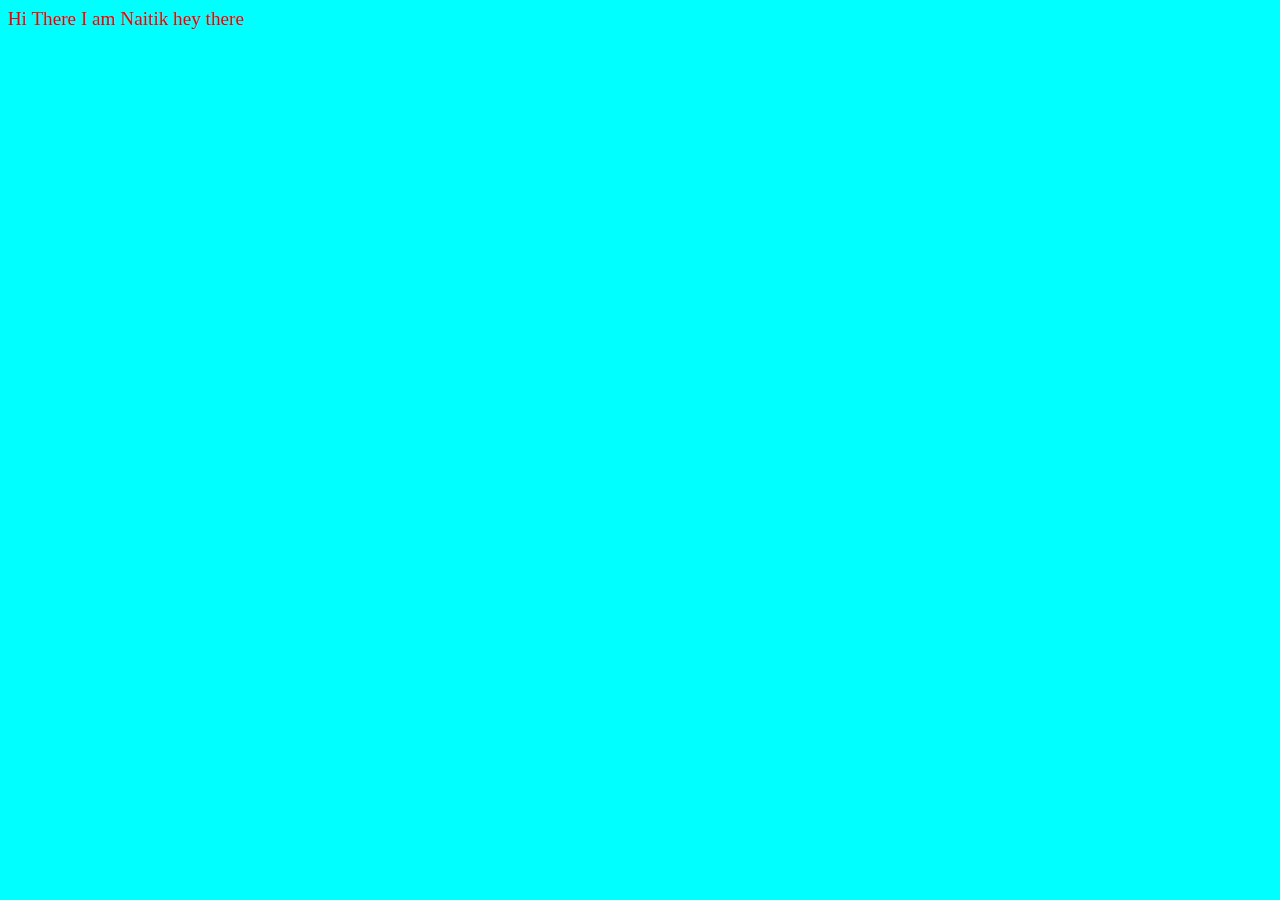
==== index.html @ da2017f0 "Website Development" ====
<!DOCTYPE html>
<html lang="en">
<head>
    <meta charset="UTF-8">
    <meta name="viewport" content="width=device-width, initial-scale=1.0">
    <title>FIRST WEBSITE</title>
    <link rel="stylesheet" href="style.css">
</head>
<body>
    Hi There I am Naitik
    hey there
    <script src="script.js"></script>
</body>

</html>
---- style.css ----
body {
    background-color: cyan;
    color: red;
    font-size: larger;border: 0cqh;     
}
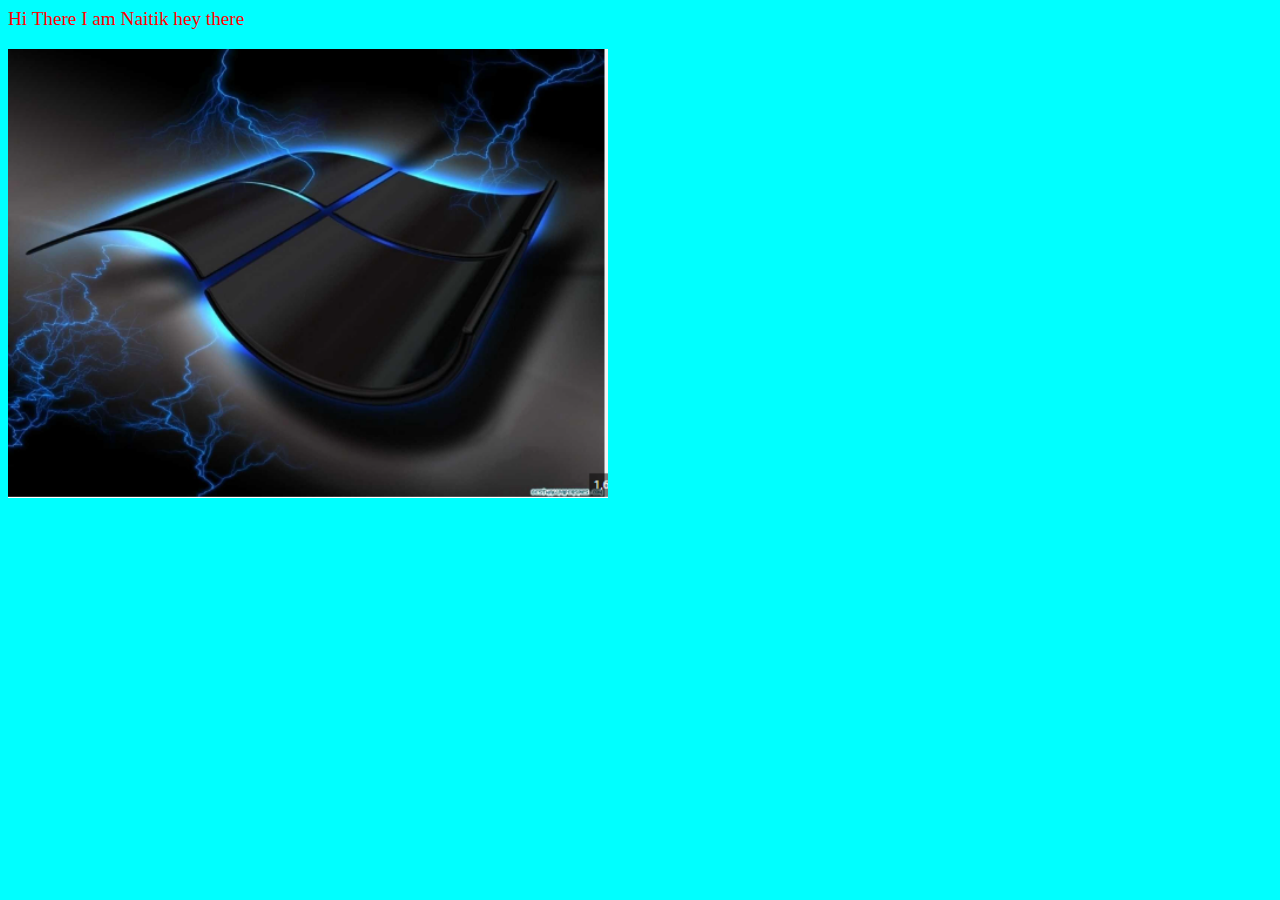
==== commit 4c7c3257: "Website Development" ====
--- a/index.html
+++ b/index.html
@@ -9,6 +9,7 @@
 <body>
     Hi There I am Naitik
     hey there
+    <p><img width="600" src="iamge.png" alt="Window image"></p>
     <script src="script.js"></script>
 </body>
 
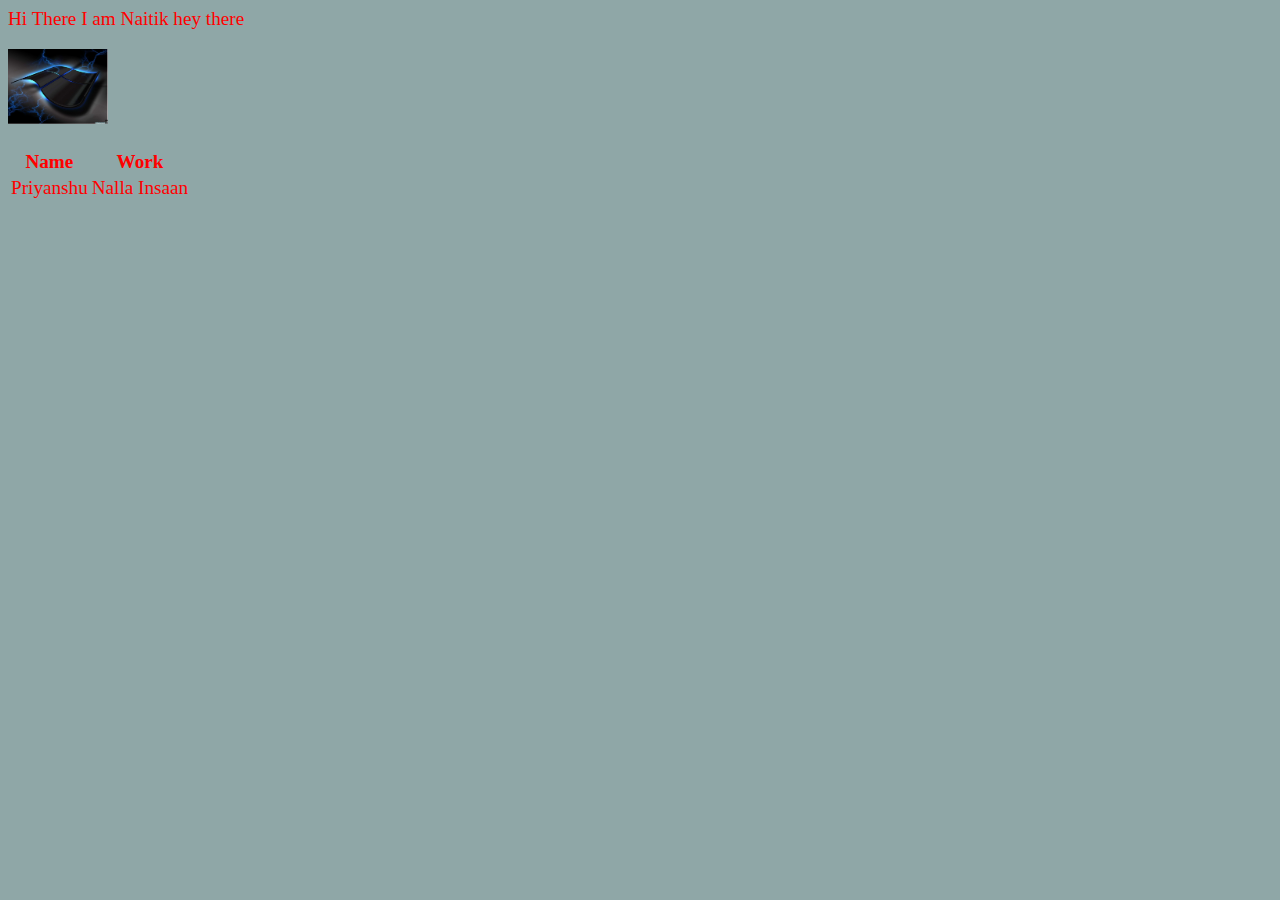
==== commit d206177c: "Web Development" ====
--- a/index.html
+++ b/index.html
@@ -9,7 +9,17 @@
 <body>
     Hi There I am Naitik
     hey there
-    <p><img width="600" src="iamge.png" alt="Window image"></p>
+    <p><img width="100" src="iamge.png" alt="IIT"></p>
+    <table>
+    <tr> <th>Name</th>
+        <th>Work</th>
+    </tr>
+        <tr>
+            <td>Priyanshu</td>
+        <td>Nalla Insaan</td>
+
+        </tr>
+    </table>
     <script src="script.js"></script>
 </body>
 
--- a/style.css
+++ b/style.css
@@ -1,5 +1,5 @@
 body {
-    background-color: cyan;
+    background-color: rgb(143, 167, 167);
     color: red;
     font-size: larger;border: 0cqh;     
 }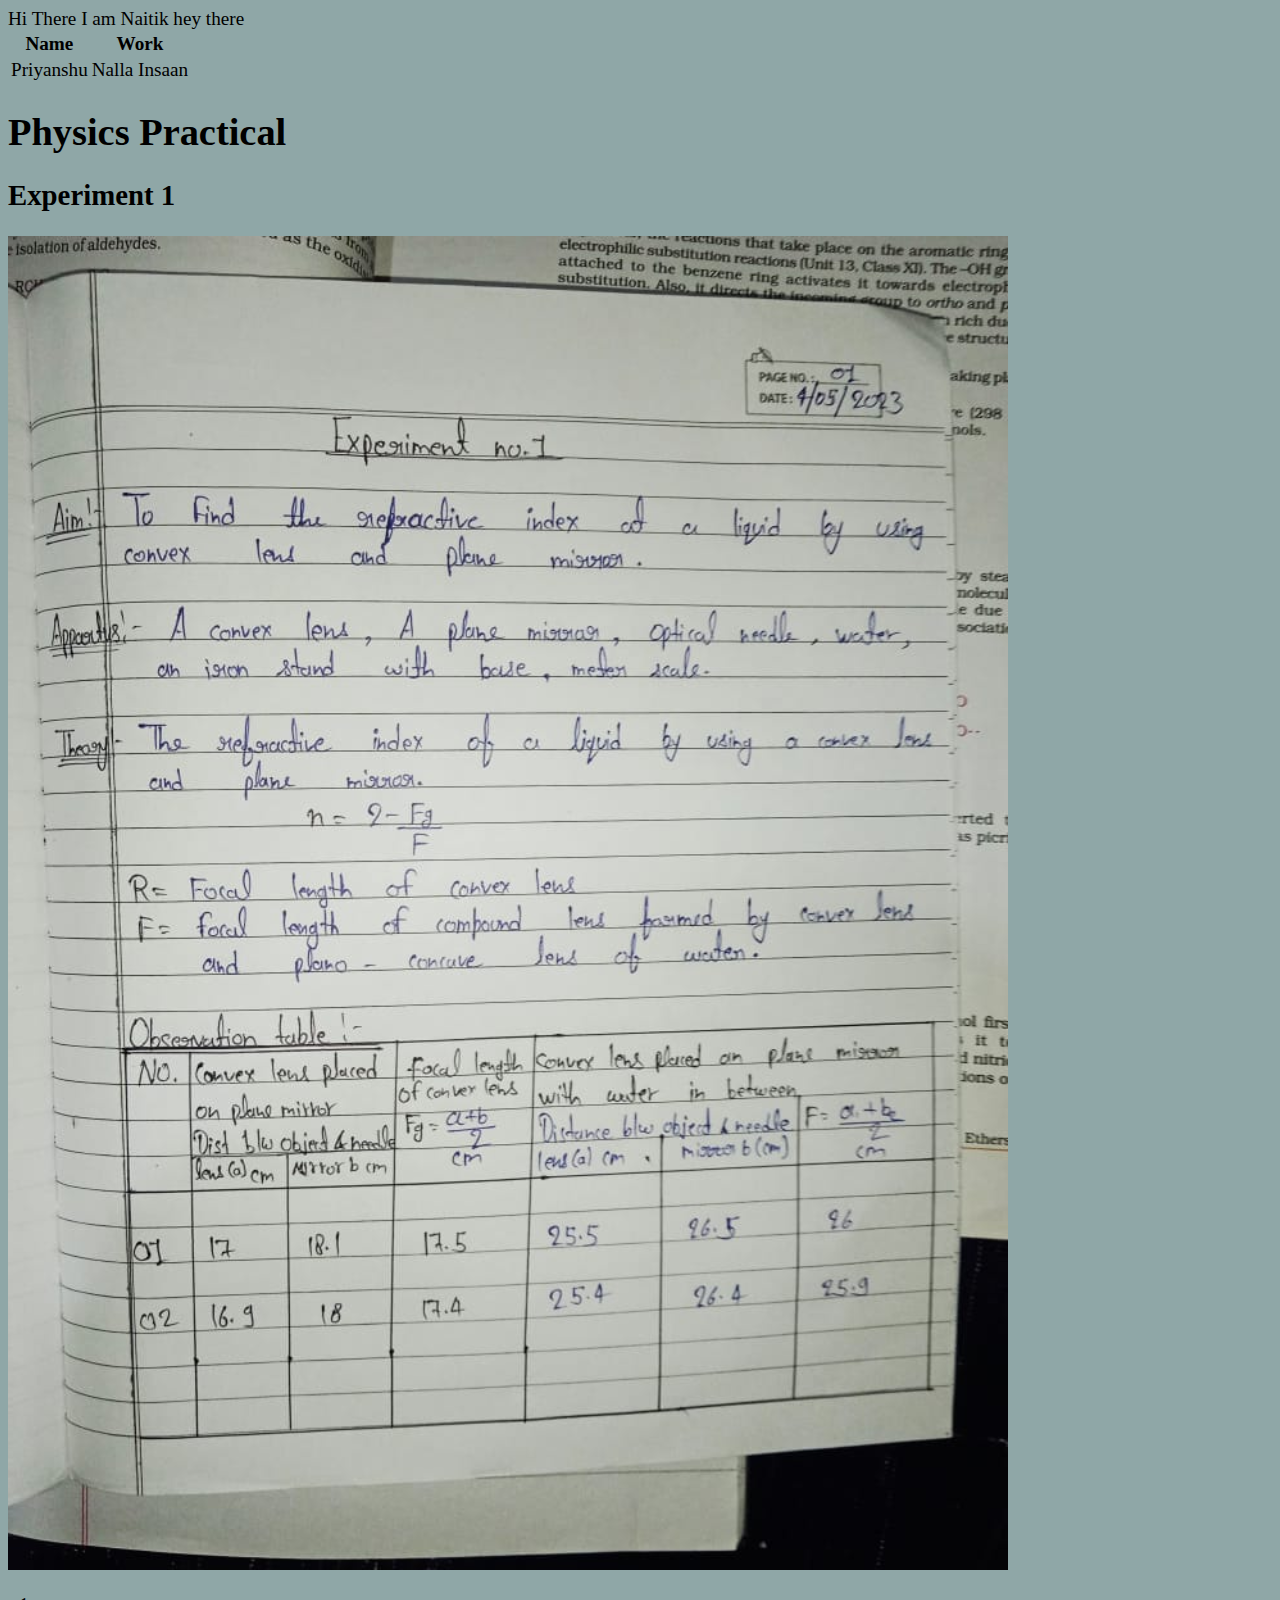
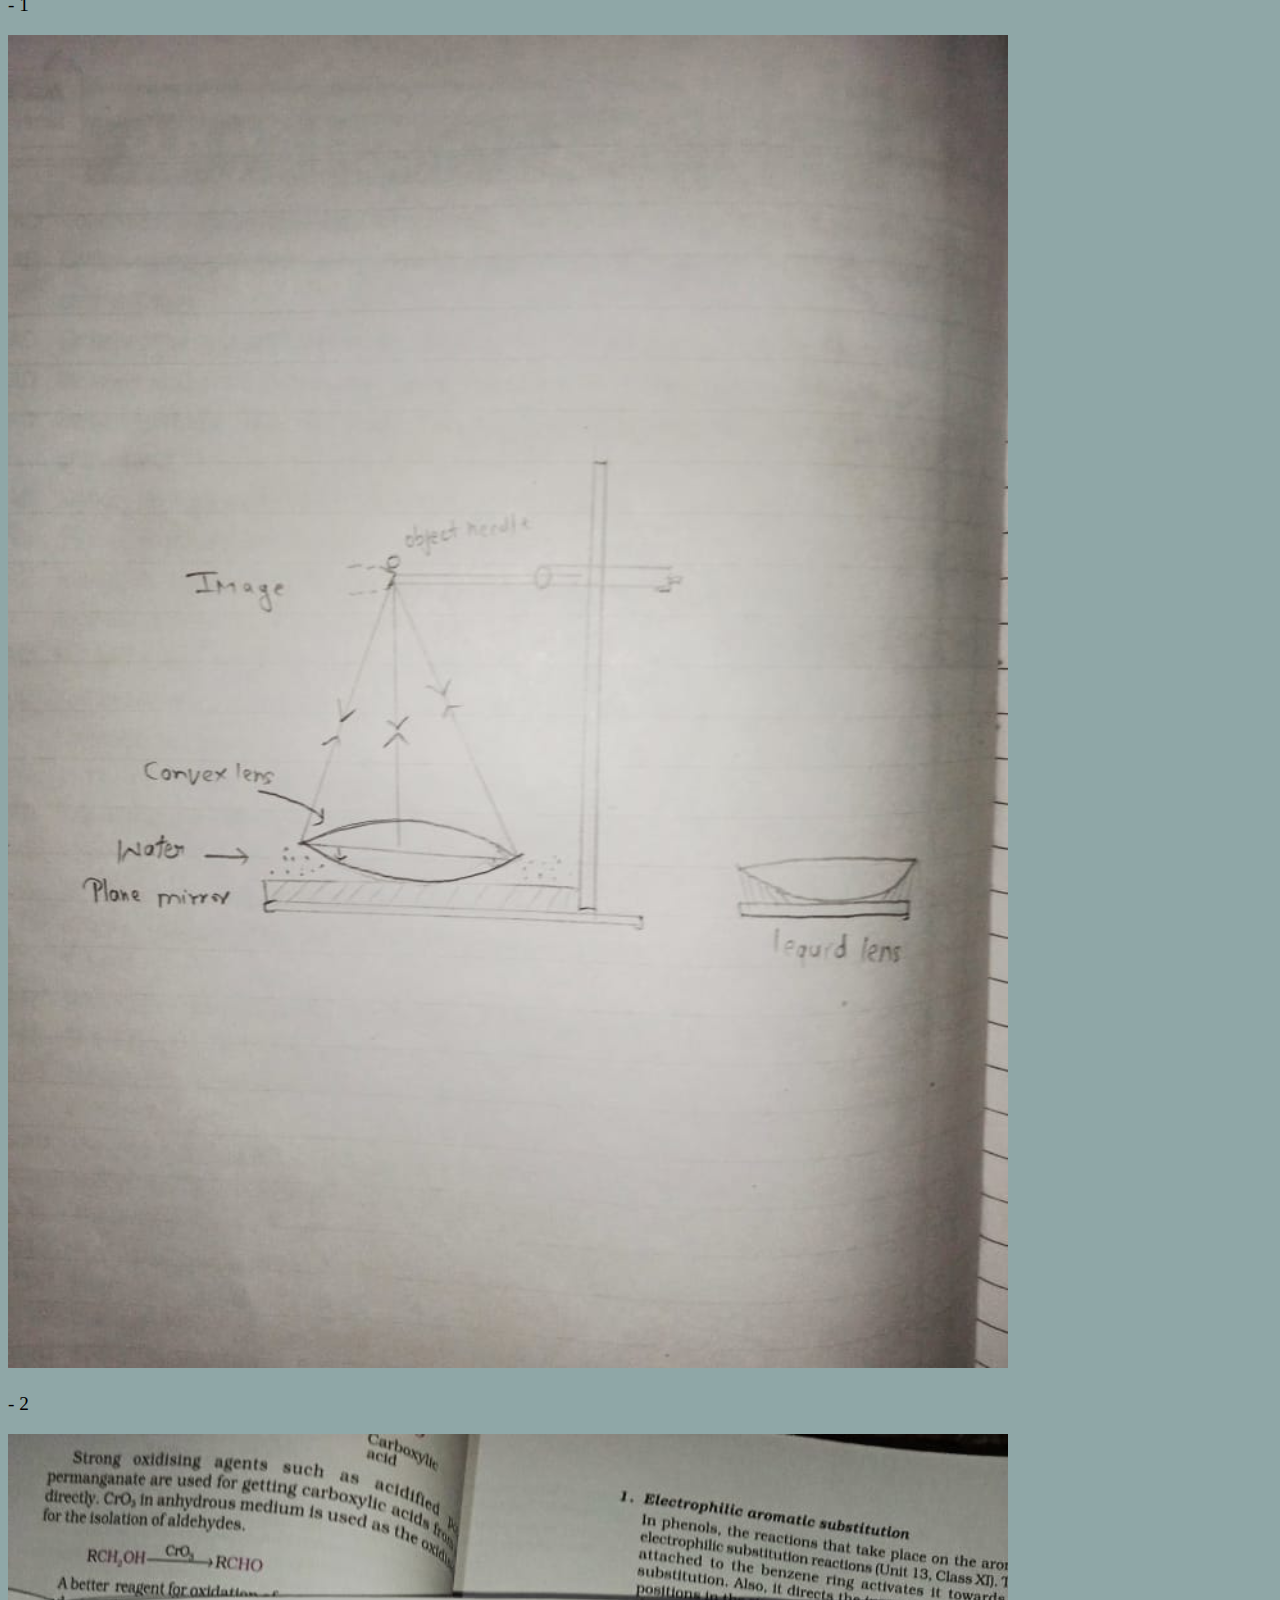
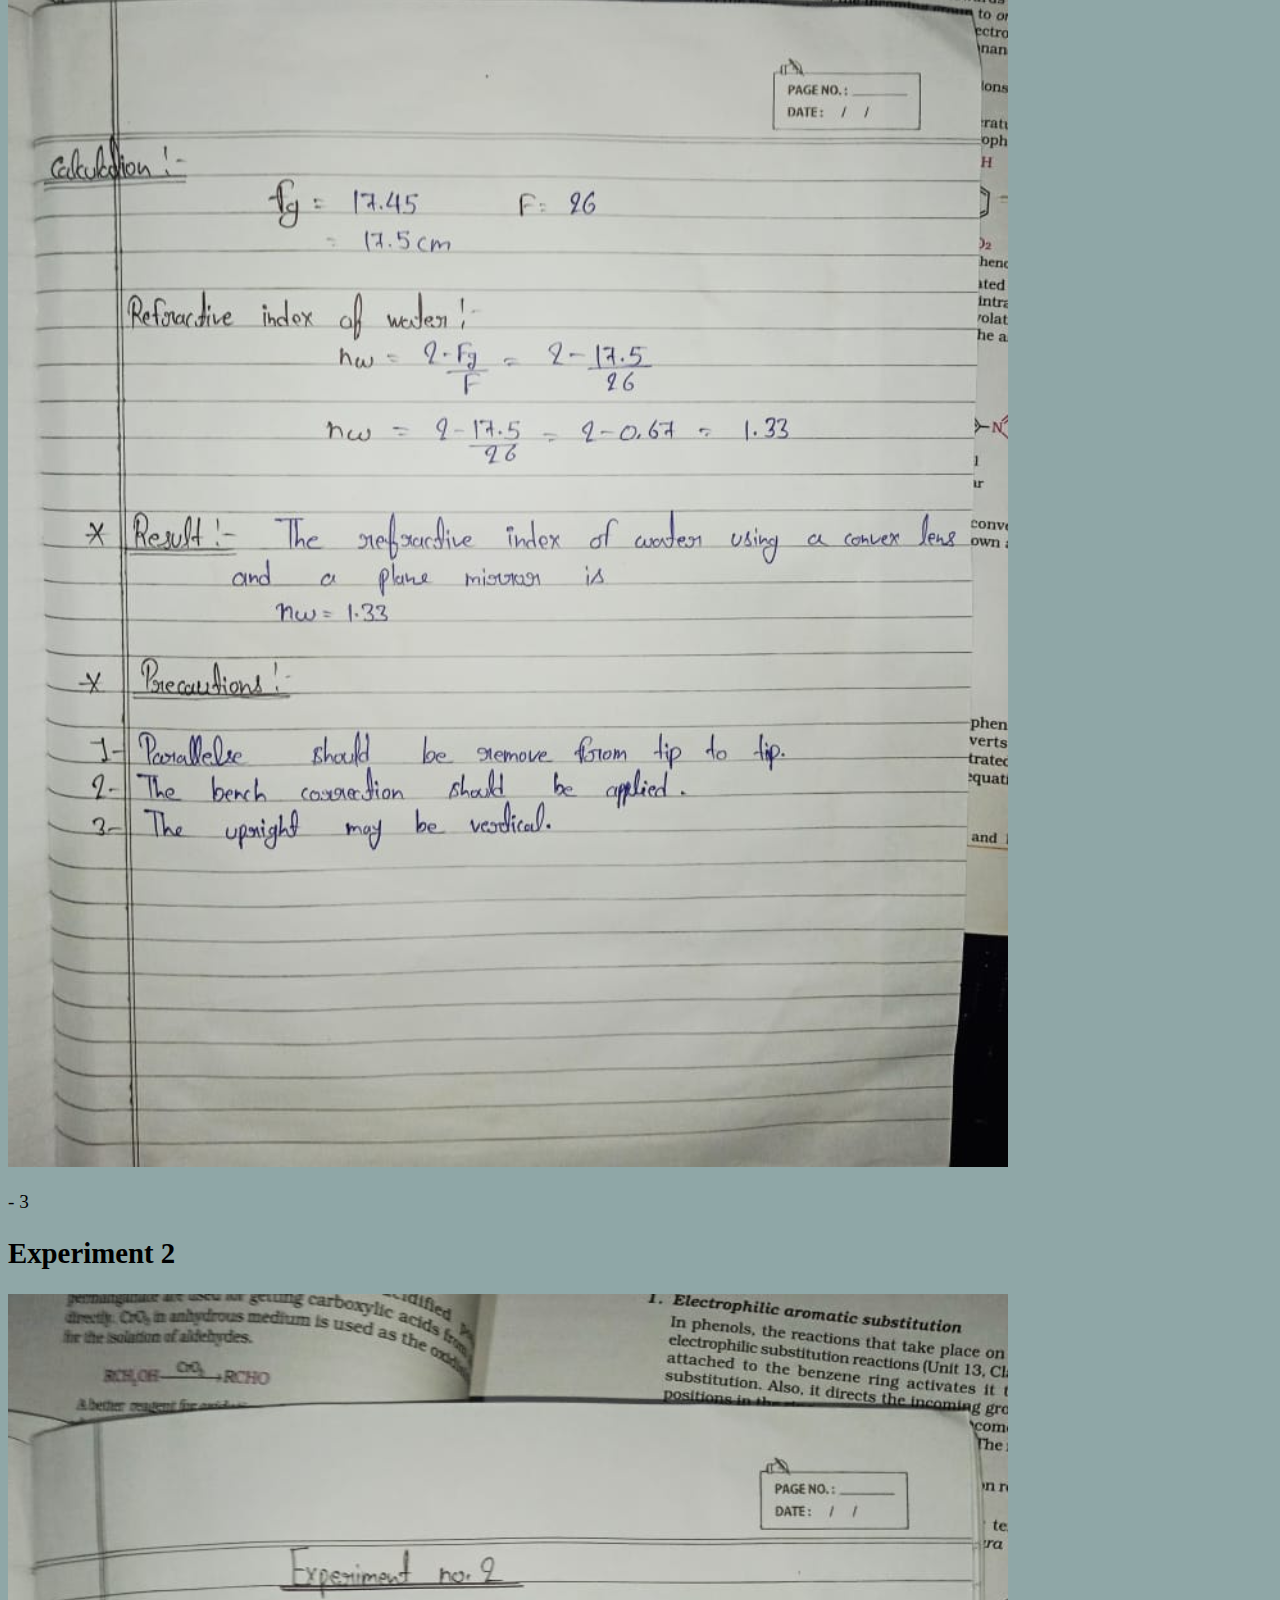
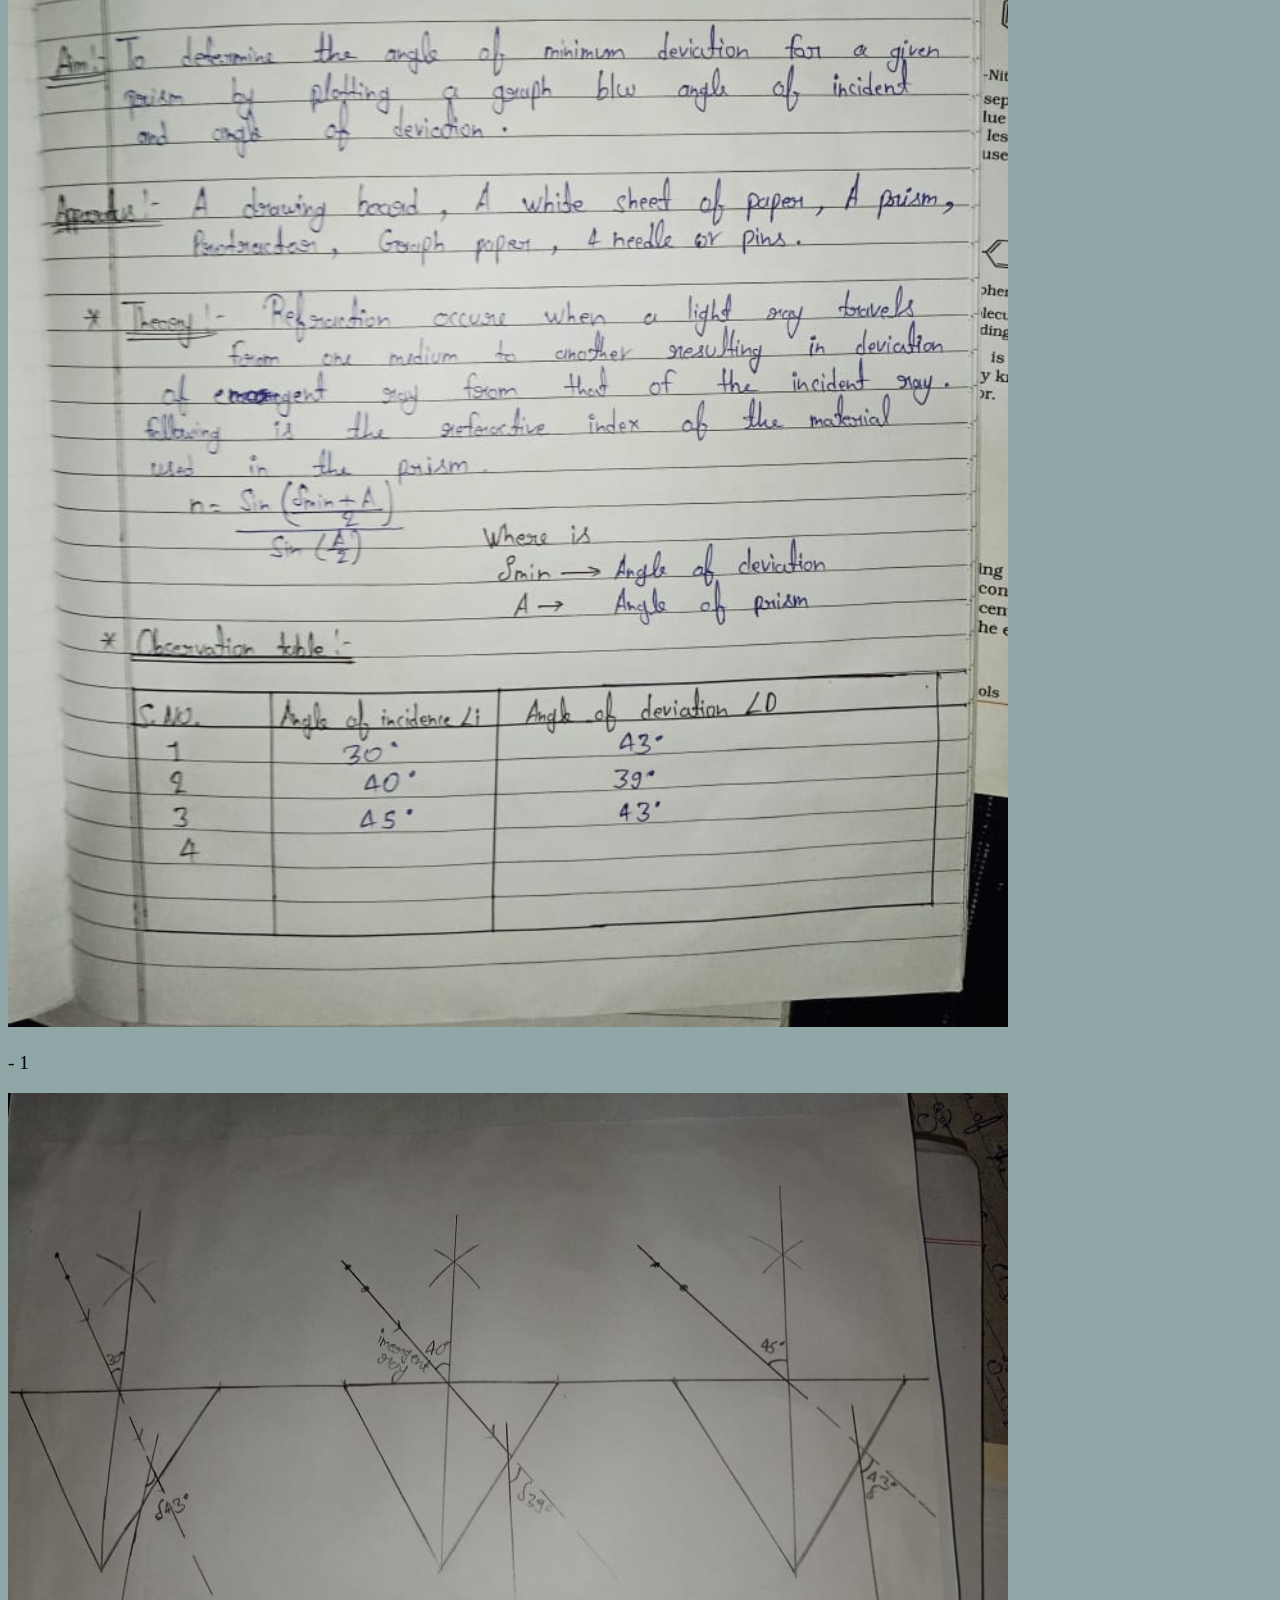
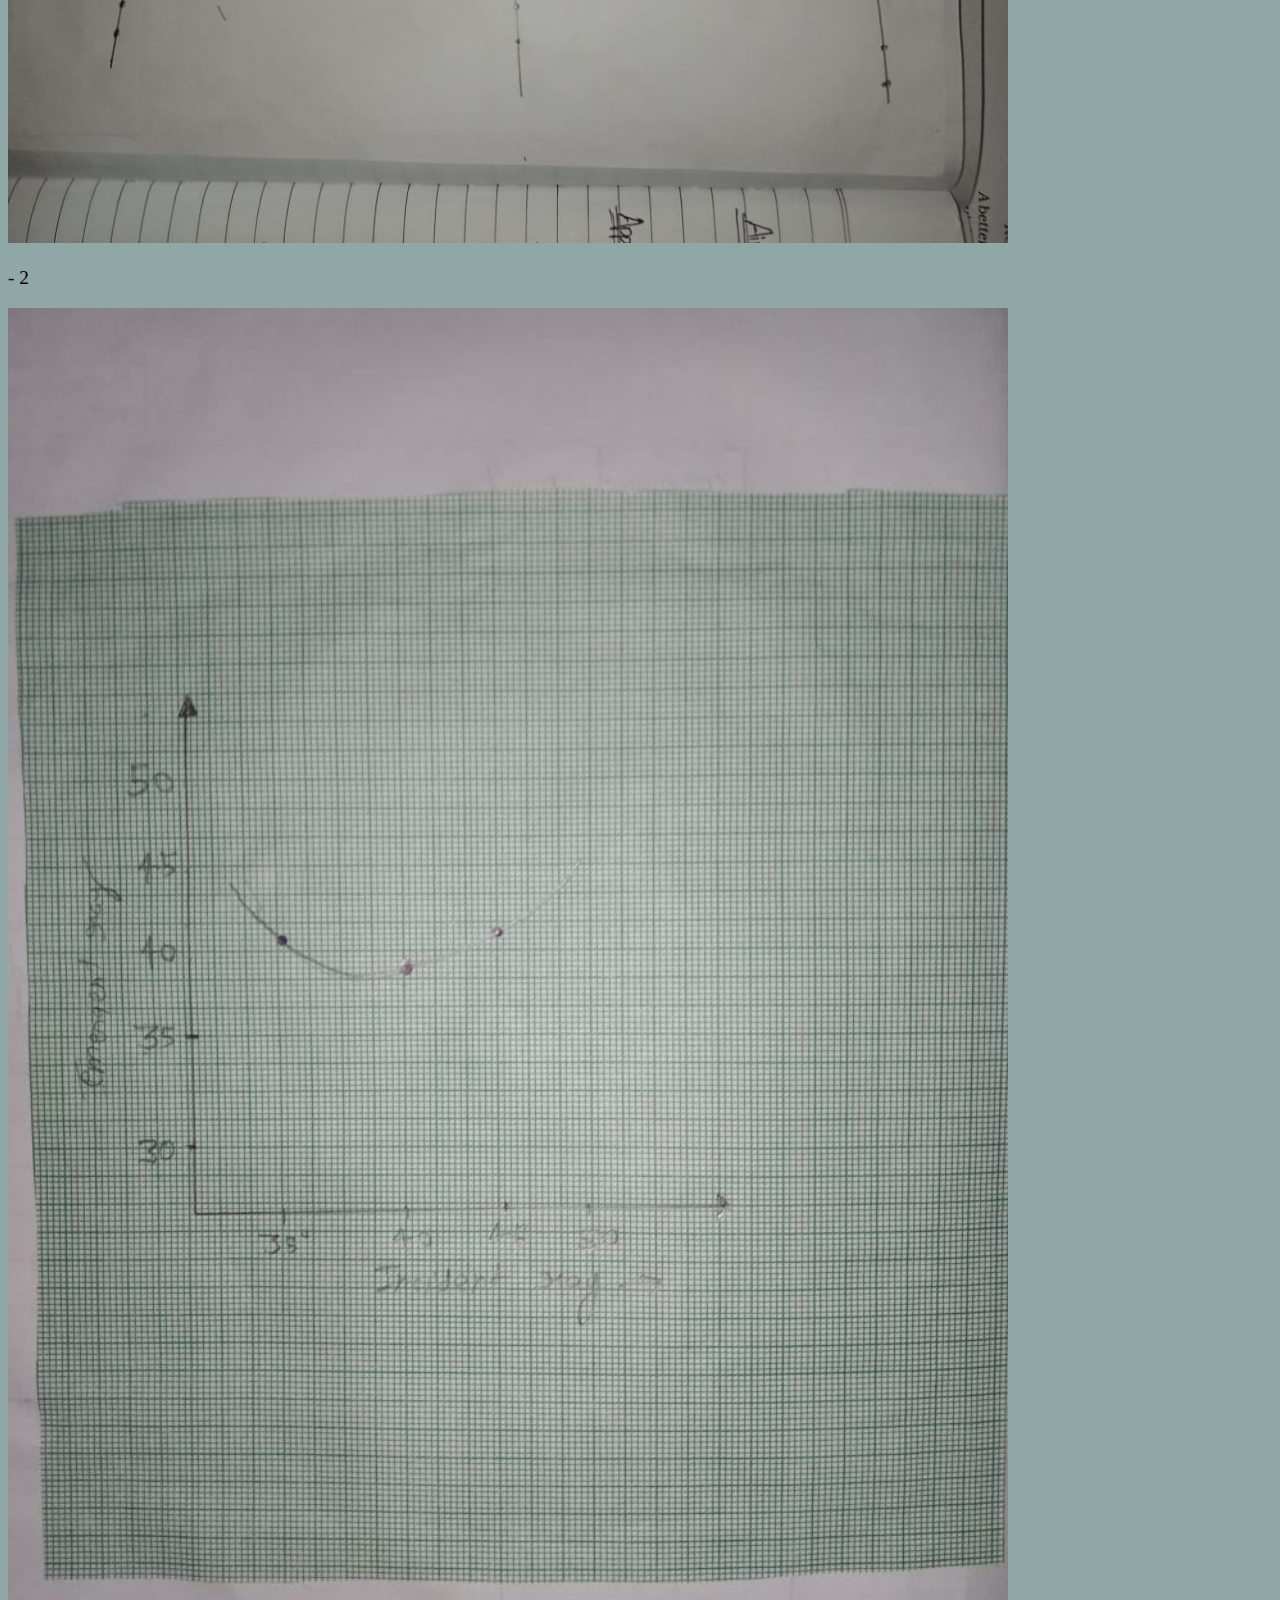
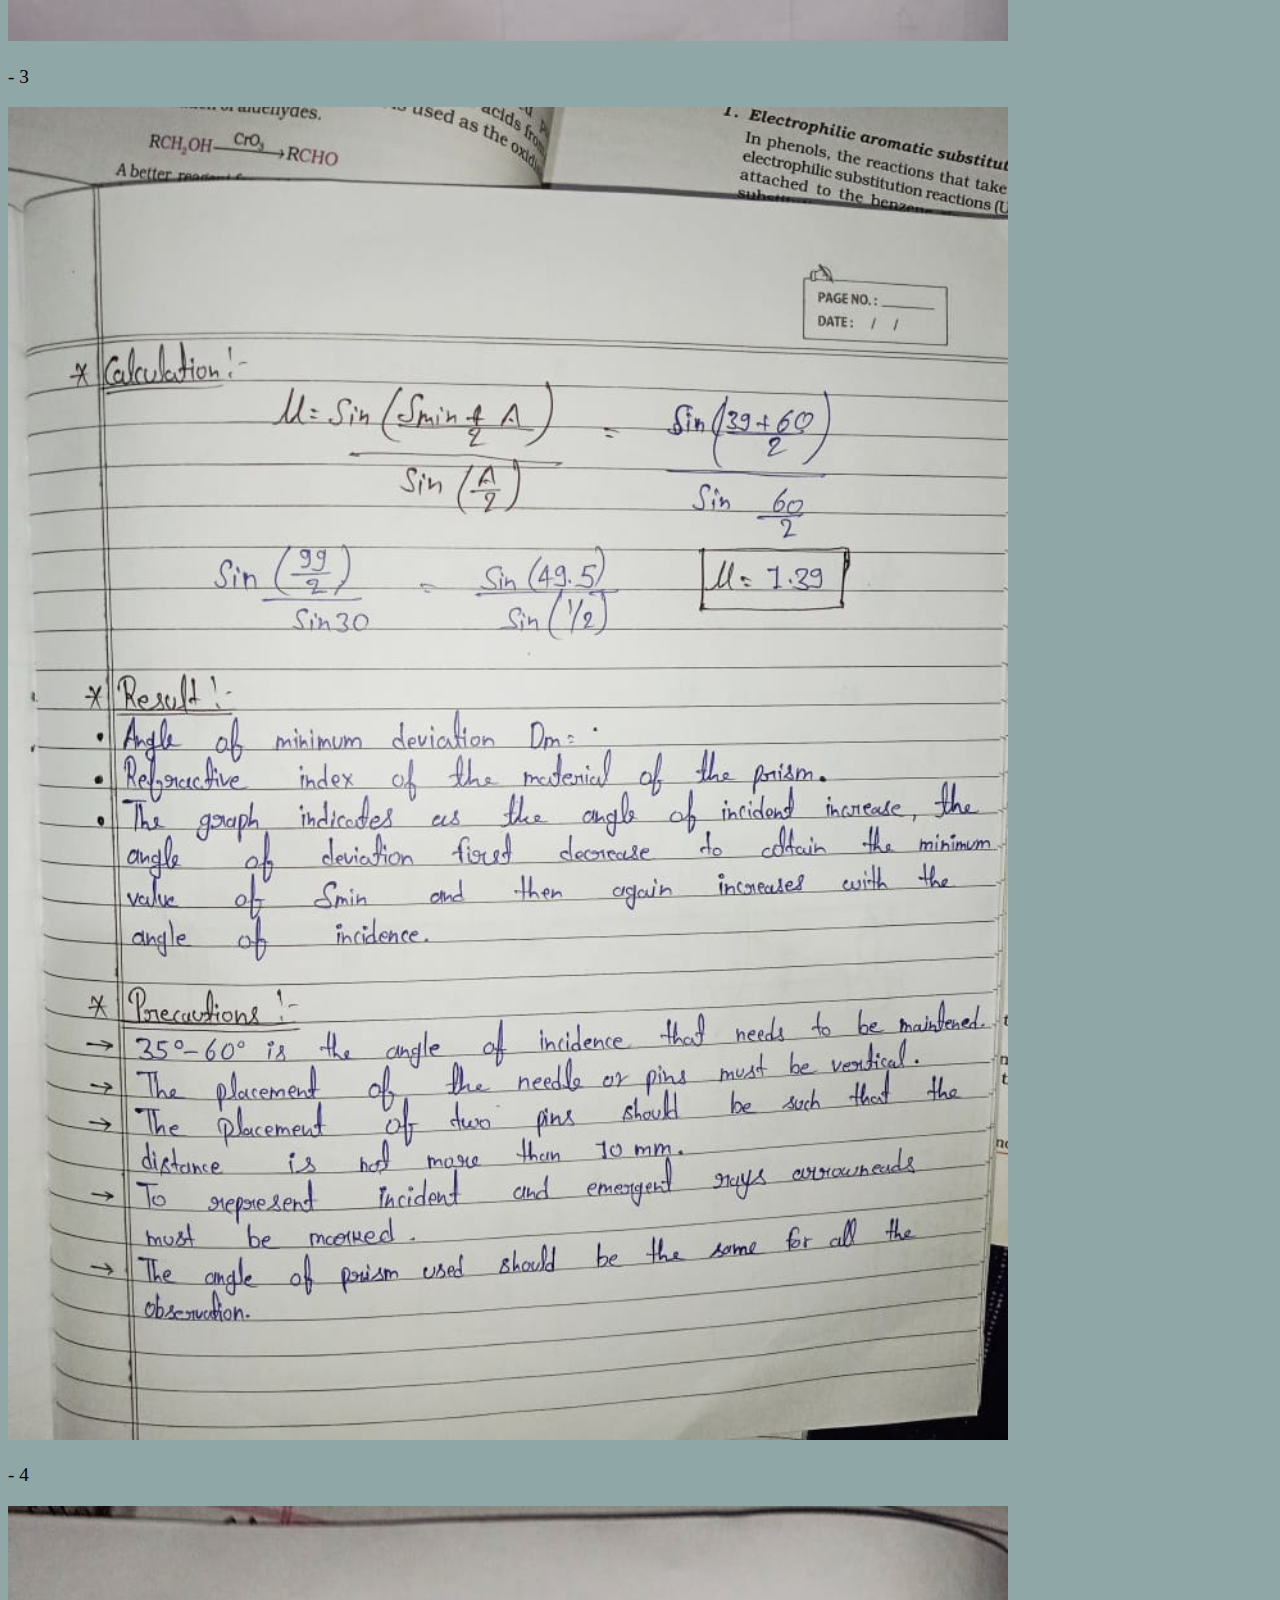
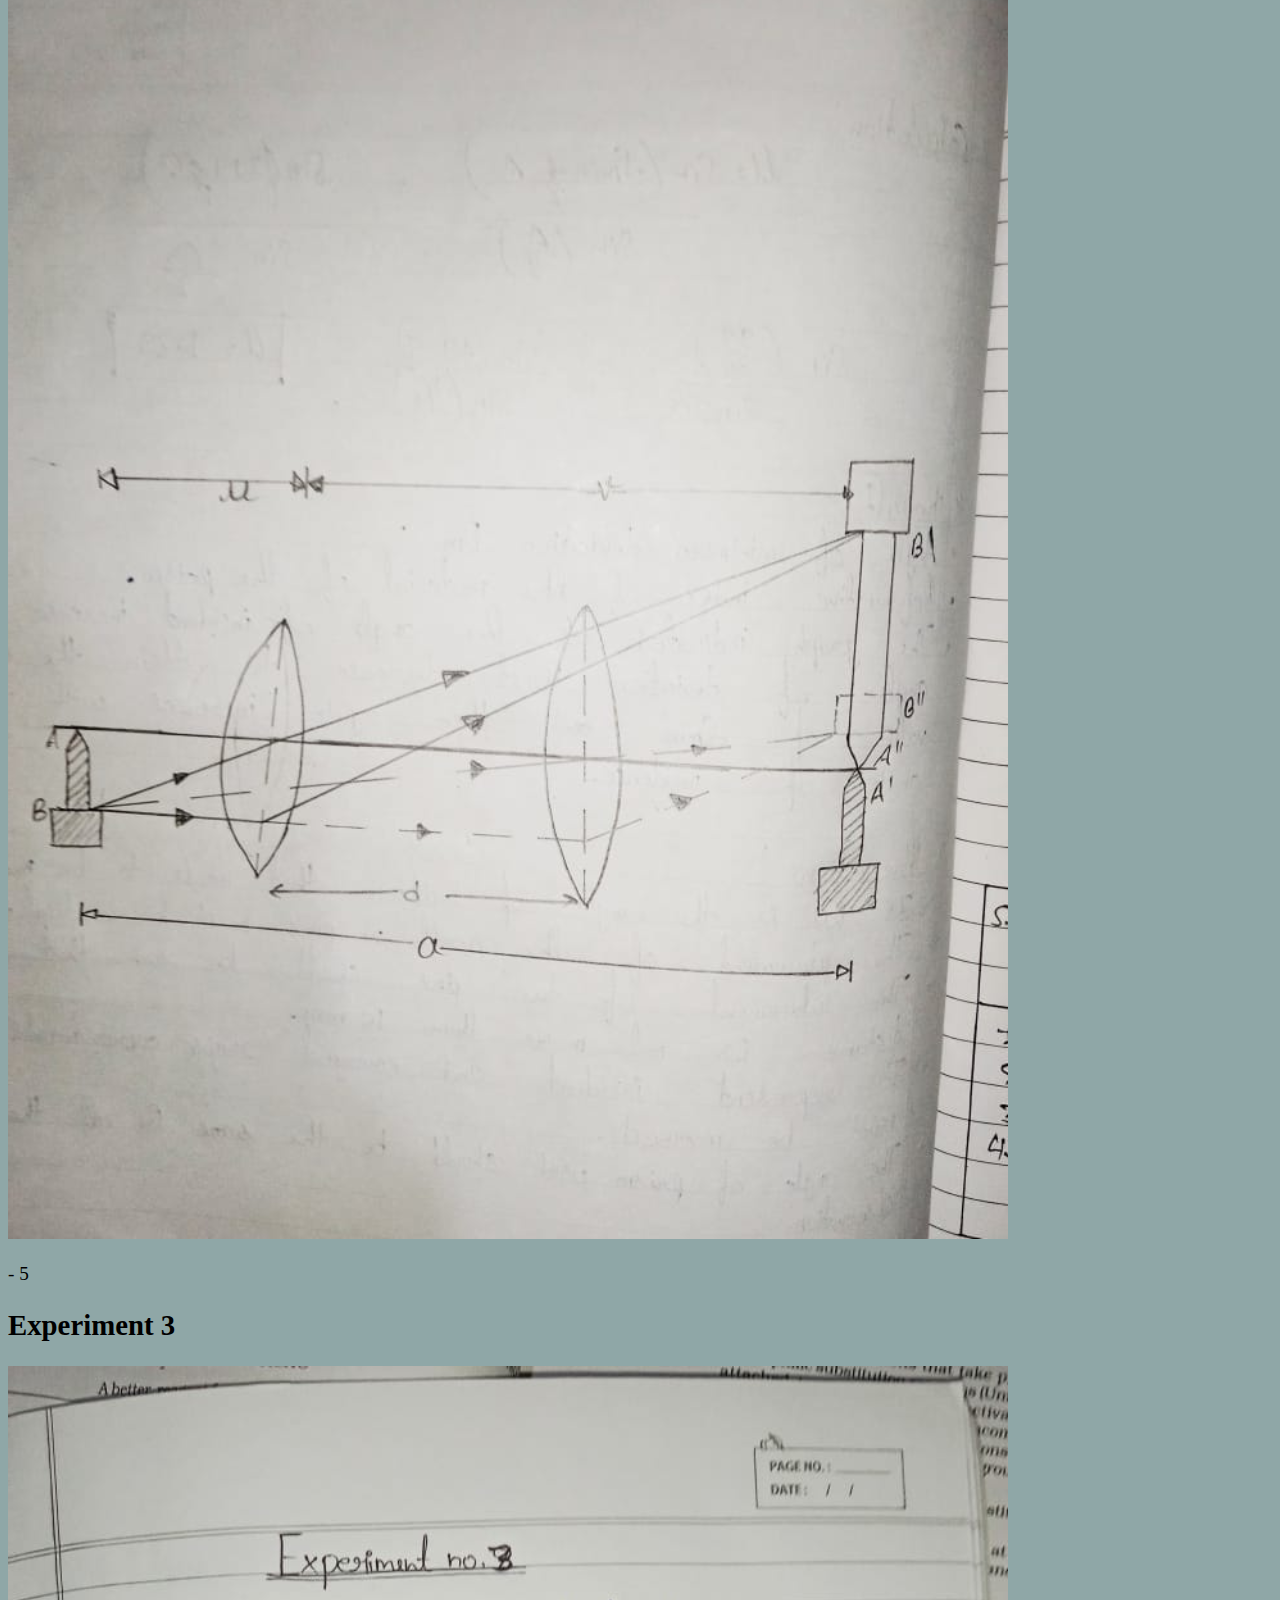
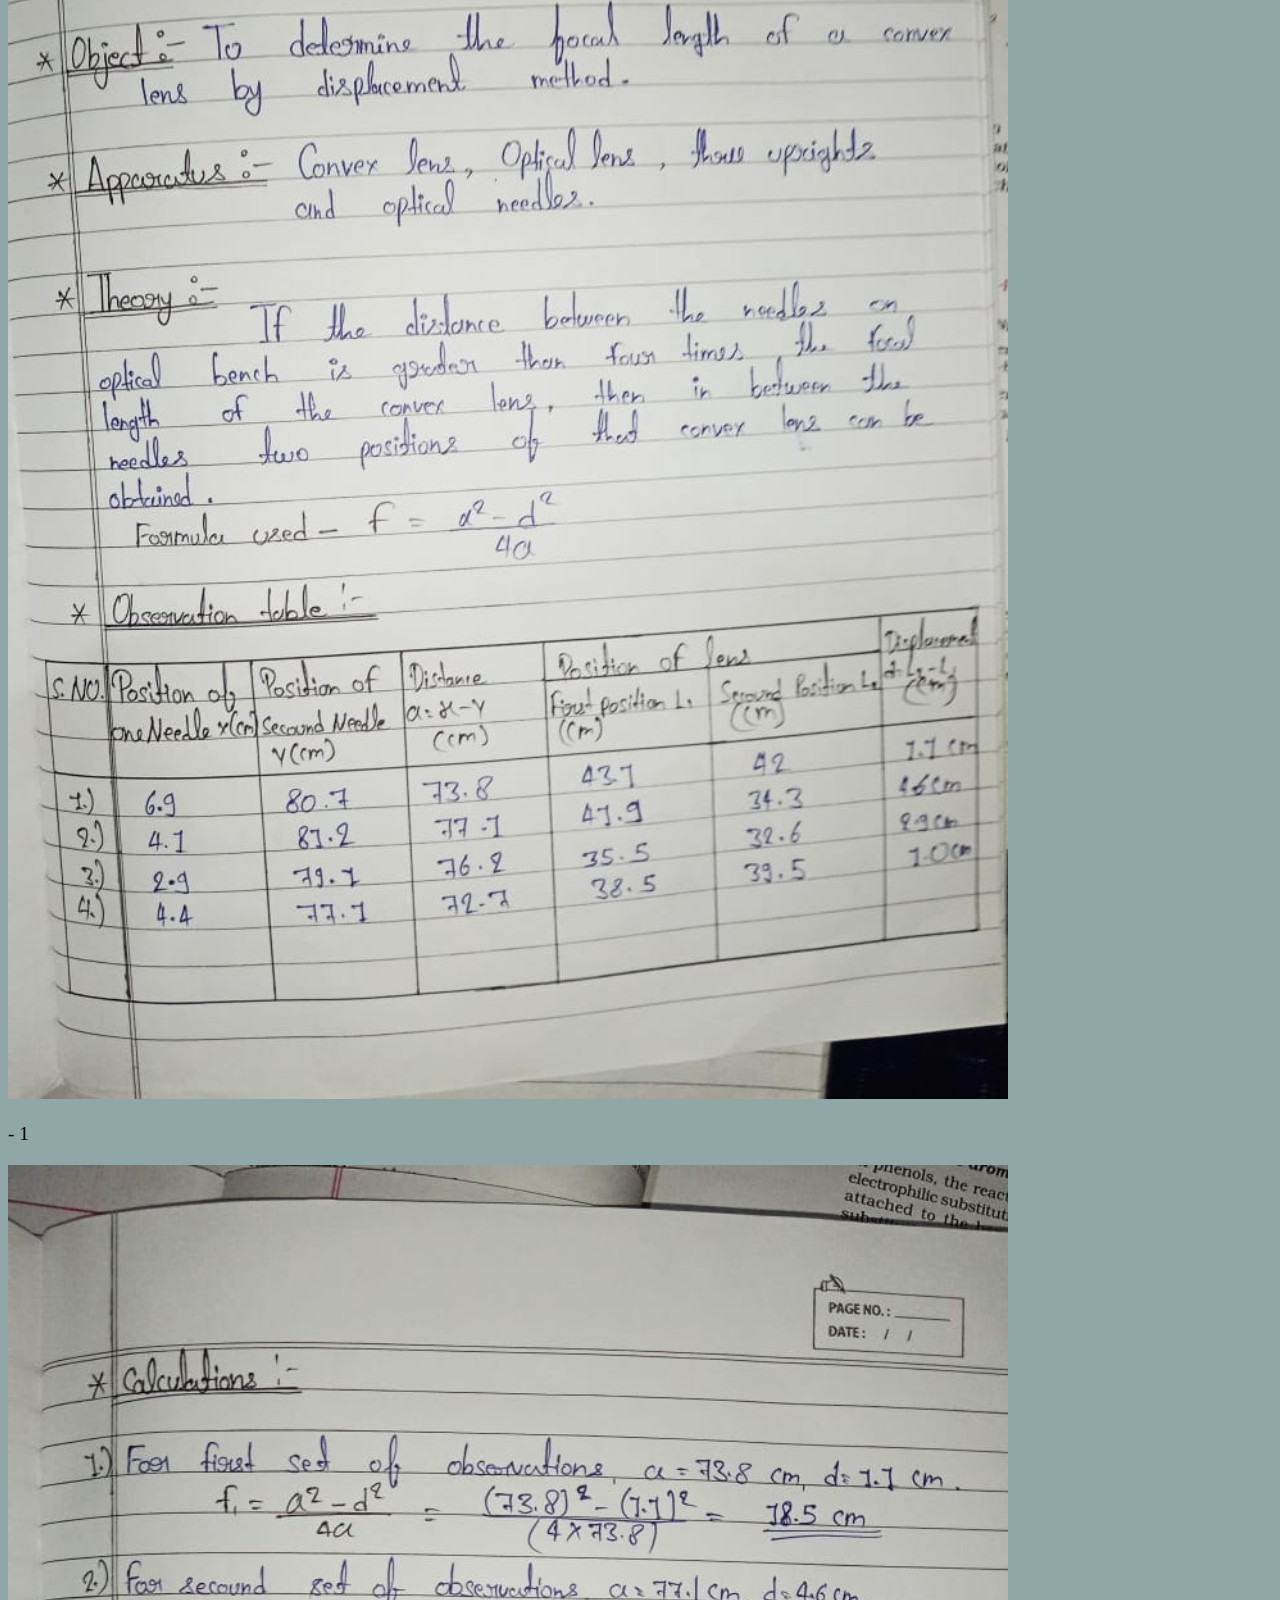
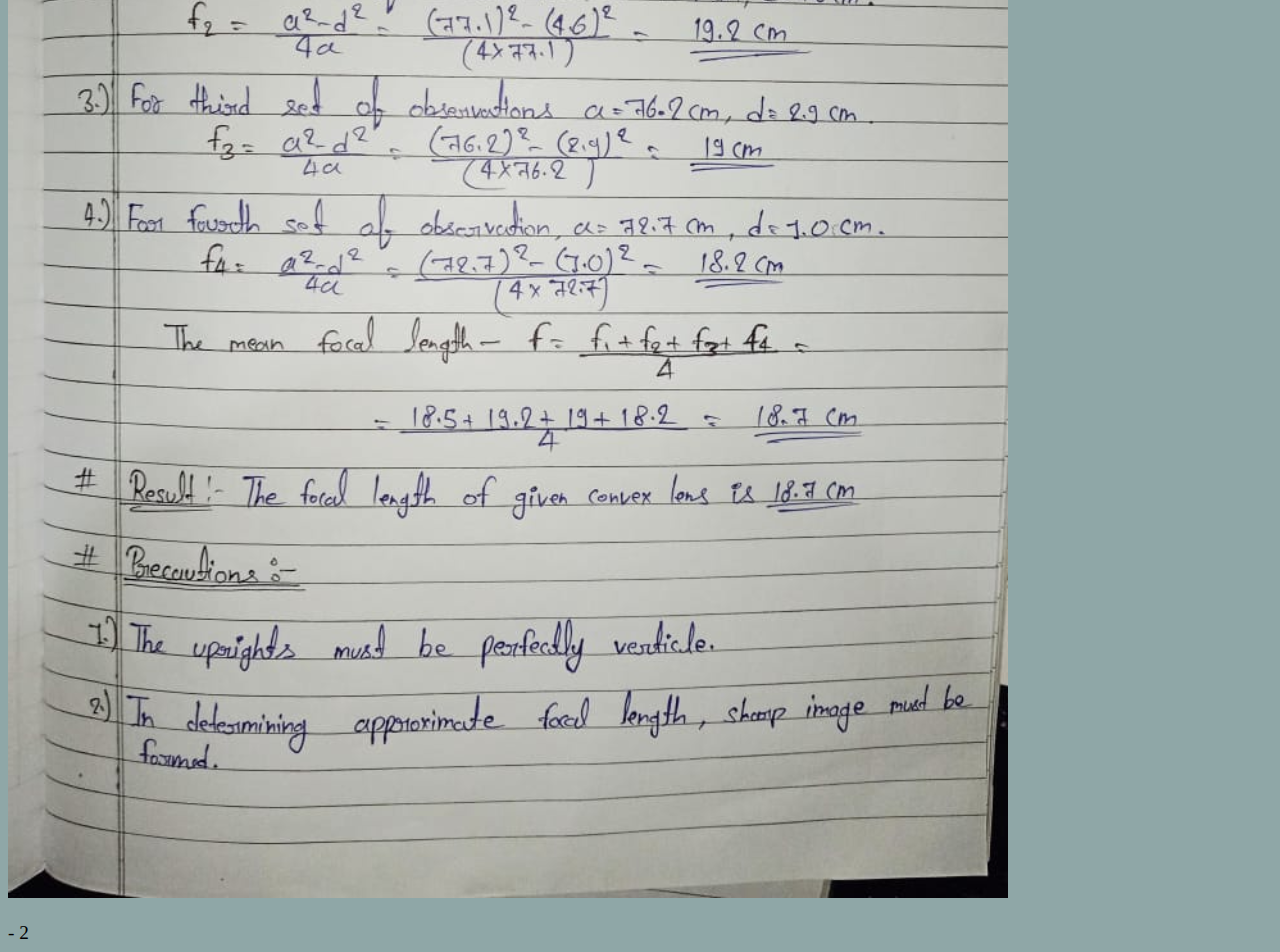
==== commit 251e553b: "Web Development" ====
--- a/index.html
+++ b/index.html
@@ -9,7 +9,7 @@
 <body>
     Hi There I am Naitik
     hey there
-    <p><img width="100" src="iamge.png" alt="IIT"></p>
+   
     <table>
     <tr> <th>Name</th>
         <th>Work</th>
@@ -20,6 +20,22 @@
 
         </tr>
     </table>
+
+    <h1>Physics Practical</h1>
+    <h2>Experiment 1</h2>
+    <p><img width="1000" src="images\Experiment 1 -  001.jpeg" alt="IIT"></p>  - 1
+    <p><img width="1000" src="images\Experiment 1 -  002.jpeg" alt="IIT"></p>  - 2
+    <p><img width="1000" src="images\Experiment 1 -  003.jpeg" alt="IIT"></p>  - 3
+    <h2>Experiment 2</h2>
+    <p><img width="1000" src="images\Experiment 2 -  001.jpeg" alt="IIT"></p>  - 1
+    <p><img width="1000" src="images\Experiment 2 -  002.jpeg" alt="IIT"></p>  - 2
+    <p><img width="1000" src="images\Experiment 2 -  003.jpeg" alt="IIT"></p>  - 3
+    <p><img width="1000" src="images\Experiment 2 -  004.jpeg" alt="IIT"></p>  - 4
+    <p><img width="1000" src="images\Experiment 2 -  005.jpeg" alt="IIT"></p>  - 5
+    <h2>Experiment 3</h2>
+    <p><img width="1000" src="images\Experiment 3 -  001.jpeg" alt="IIT"></p>  - 1
+    <p><img width="1000" src="images\Experiment 3 -  002.jpeg" alt="IIT"></p>  - 2
+    
     <script src="script.js"></script>
 </body>
 
--- a/style.css
+++ b/style.css
@@ -1,5 +1,5 @@
 body {
     background-color: rgb(143, 167, 167);
-    color: red;
+    color: rgb(0, 0, 0);
     font-size: larger;border: 0cqh;     
 }